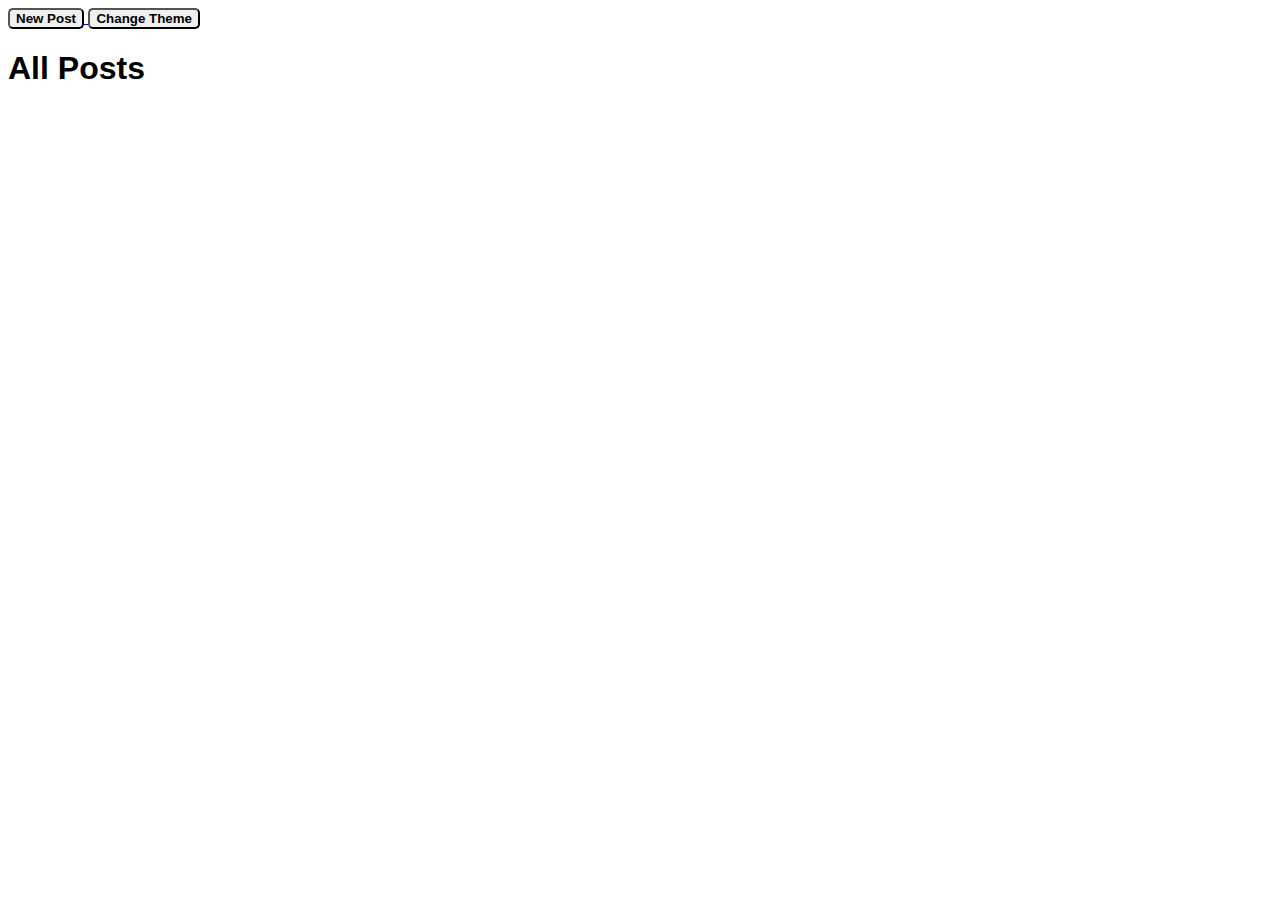
==== blog.html @ a46b9917 "update html, css, and js files" ====
<!DOCTYPE html>
<html lang="en">

<head>
    <meta charset="UTF-8">
    <meta name="viewport" content="width=device-width, initial-scale=1.0">
    <title>All Posts</title>
    <link rel="stylesheet" href="./assets/css/styles.css">
    <link rel="stylesheet" href="./assets/css/blog.css">
</head>
<header>
    <a href="./index.html">
        <button>
            New Post
        </button>
    </a>
    <button id="change-theme">Change Theme</button>
</header>

<body>
    <h1>All Posts</h1>
    <div id="posts-container">
        <!-- <div class="post">
            <h2>Post Title</h2>
            <p>Post Content</p>
            <p>Author: Post Author</p>
        </div> -->
    </div>
</body>
<script src="./assets/js/logic.js"></script>
<script src="./assets/js/blog.js"></script>

</html>
---- assets/css/styles.css ----
/* Apply a dark theme to the form */
* {
    font-family: Arial, Helvetica, sans-serif
}

.dark {
    background-color: #333;
    color: #c0adad;

    a {
        color: #c0adad;
    }


    input[type="text"],
    textarea {
        background-color: #333;
        color: #c0adad;
        border: 2px embossed #c0adad
    }
}

button {
    font-weight: bold;
    border-radius: 5px;

}
---- assets/css/blog.css ----
.post {
    border: 2px double #c0adad;
    margin-bottom: 8px;
    padding: 10px;
}
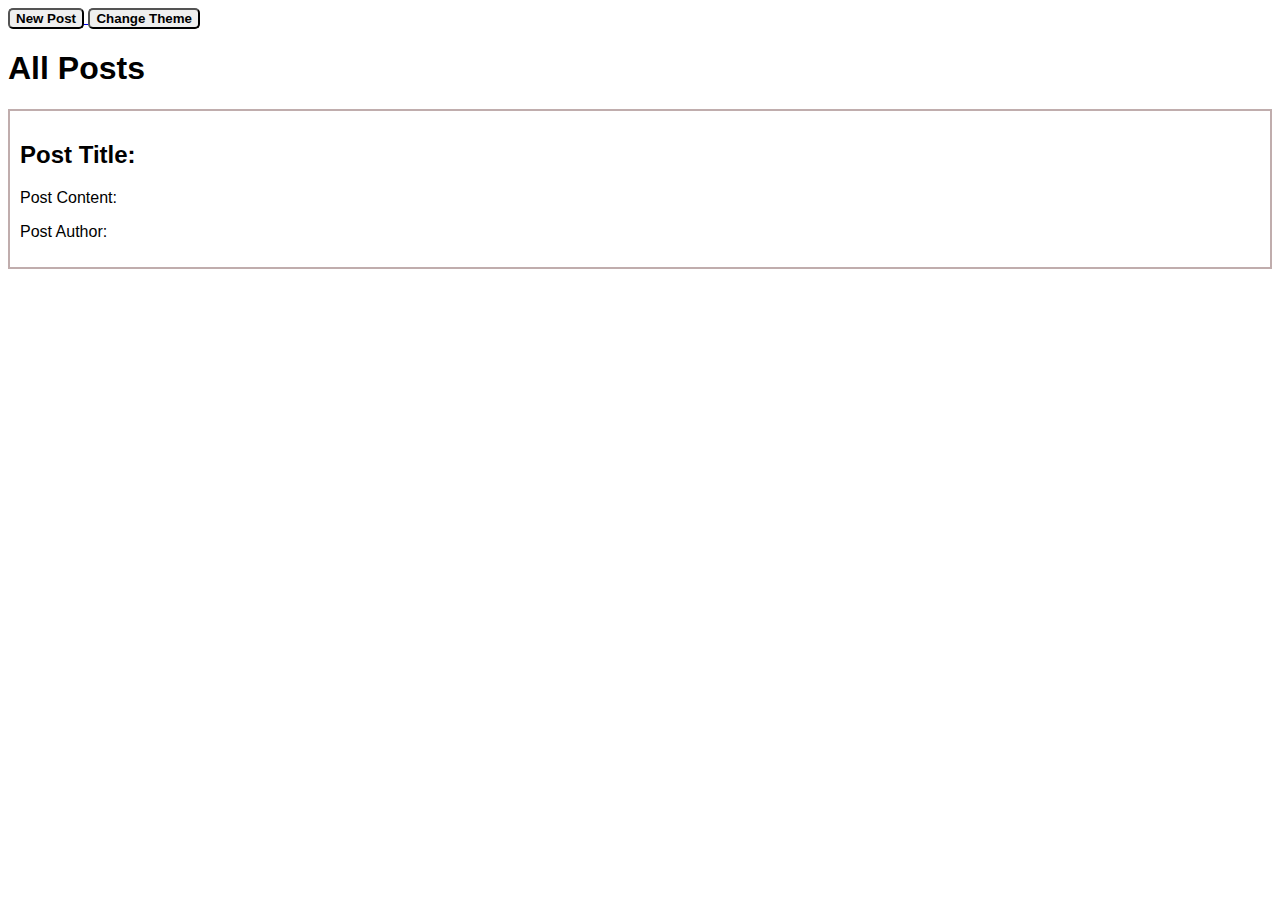
==== commit df775331: "fixed a few styling errors." ====
--- a/blog.html
+++ b/blog.html
@@ -20,11 +20,11 @@
 <body>
     <h1>All Posts</h1>
     <div id="posts-container">
-        <!-- <div class="post">
-            <h2>Post Title</h2>
-            <p>Post Content</p>
-            <p>Author: Post Author</p>
-        </div> -->
+        <div class="post">
+            <h2>Post Title: </h2>
+            <p>Post Content: </p>
+            <p>Post Author: </p>
+        </div>
     </div>
 </body>
 <script src="./assets/js/logic.js"></script>
--- a/assets/css/styles.css
+++ b/assets/css/styles.css
@@ -3,6 +3,7 @@
     font-family: Arial, Helvetica, sans-serif
 }
 
+/* Apply a dark theme to the form */
 .dark {
     background-color: #333;
     color: #c0adad;
@@ -11,7 +12,7 @@
         color: #c0adad;
     }
 
-
+    /* apply color to the text input and textarea */
     input[type="text"],
     textarea {
         background-color: #333;
@@ -20,6 +21,13 @@
     }
 }
 
+/* #username-input {
+    background-color: #333;
+    color: #c0adad;
+    border: 2px embossed #c0adad
+} */
+
+/* style the buttons */
 button {
     font-weight: bold;
     border-radius: 5px;
--- a/assets/css/blog.css
+++ b/assets/css/blog.css
@@ -1,3 +1,7 @@
+/* blog.css
+    * This file contains the styles for the blog page.
+    * It is included in the blog page. */
+
 .post {
     border: 2px double #c0adad;
     margin-bottom: 8px;
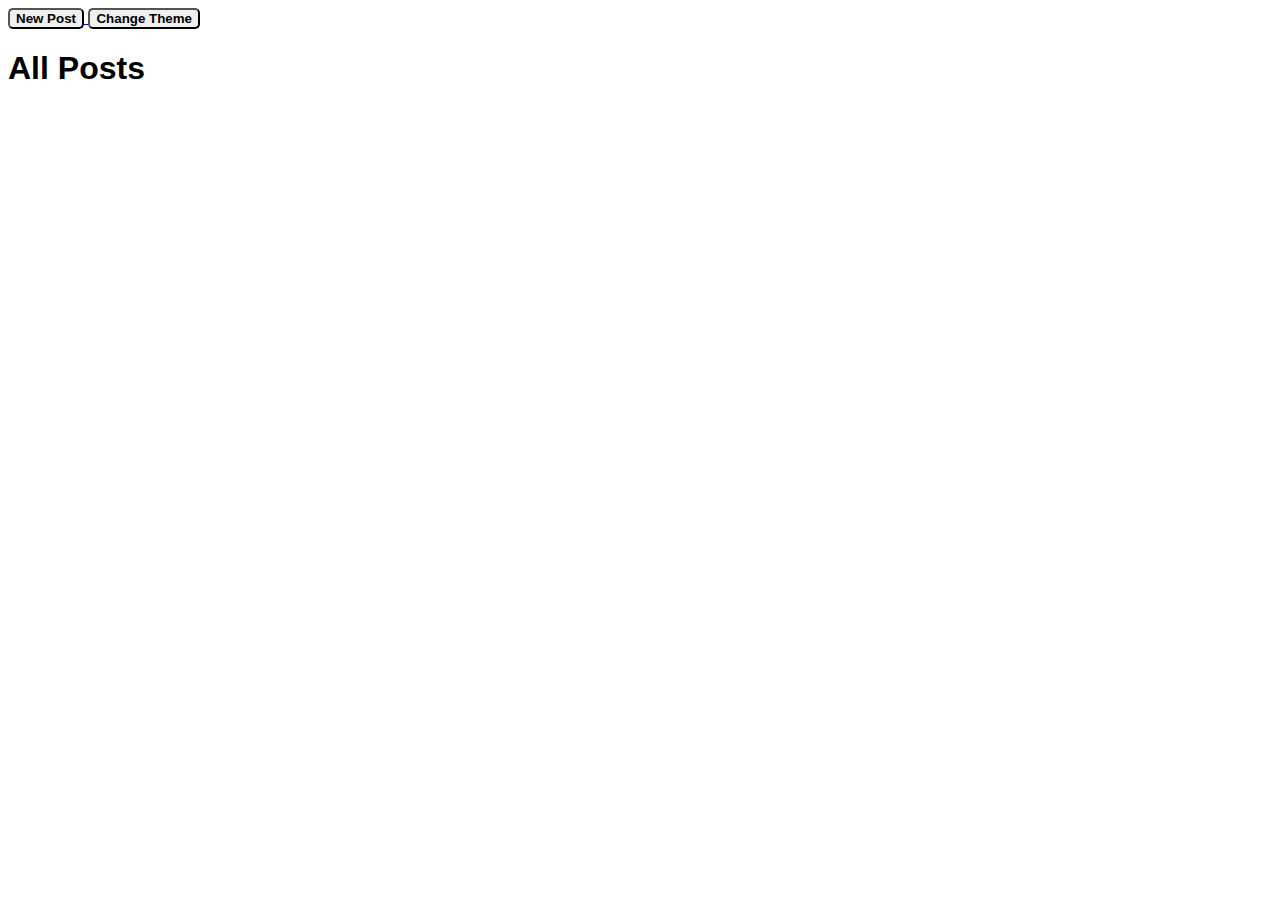
==== commit 79cb6ba7: "updated blog.js and index.js and assests files" ====
--- a/blog.html
+++ b/blog.html
@@ -20,11 +20,11 @@
 <body>
     <h1>All Posts</h1>
     <div id="posts-container">
-        <div class="post">
+        <!-- <div class="post">
             <h2>Post Title: </h2>
             <p>Post Content: </p>
             <p>Post Author: </p>
-        </div>
+        </div> -->
     </div>
 </body>
 <script src="./assets/js/logic.js"></script>
